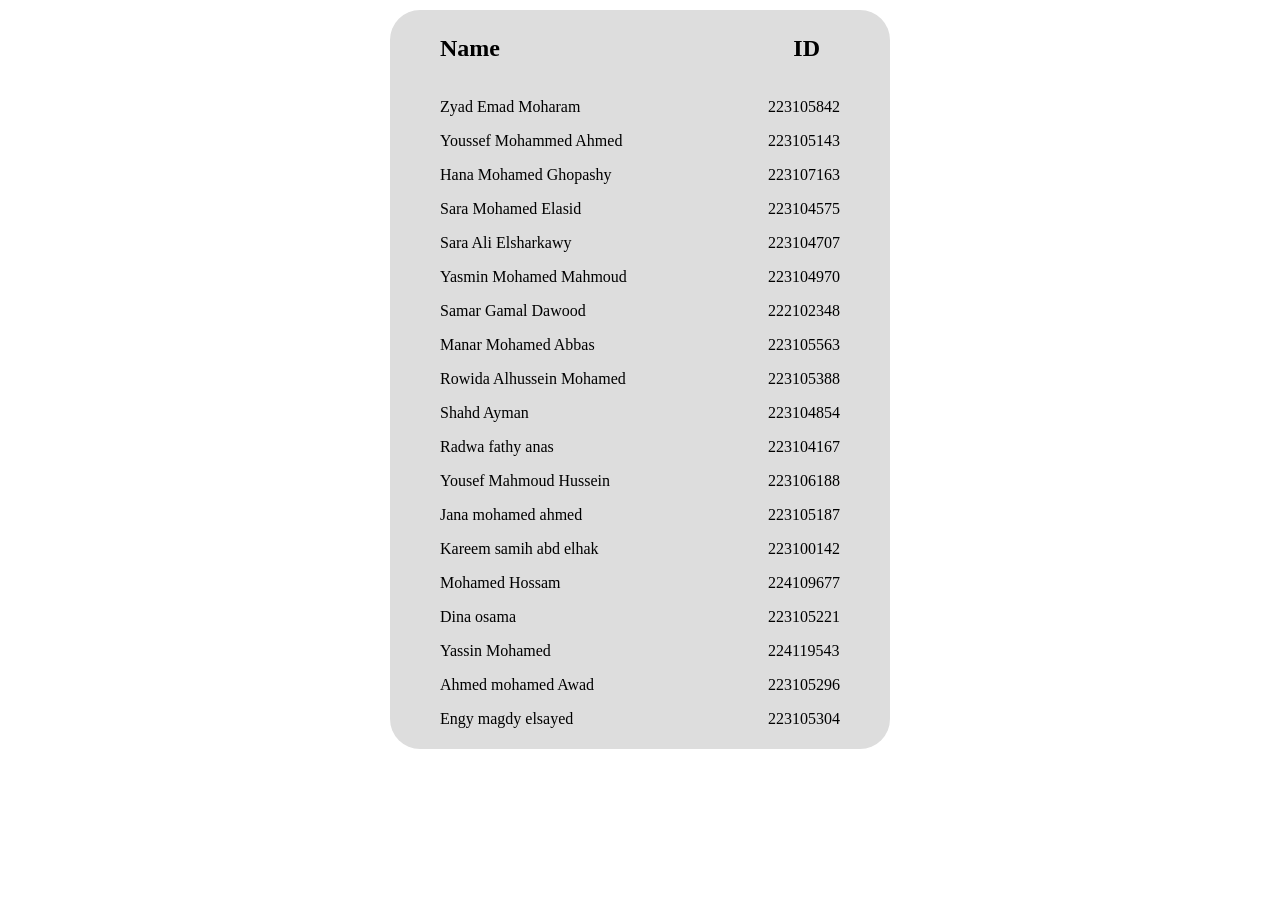
==== pharma.html @ 601b9768 "Add files via upload" ====
<!DOCTYPE html>
<html lang="en">
<head>
    <meta charset="UTF-8">
    <meta name="viewport" content="width=device-width, initial-scale=1.0">
    <title>Document</title>
    <style>
        body{
            background: url(https://i.pinimg.com/736x/60/1c/0b/601c0b86702828468c9dc335f1e654e6.jpg) no-repeat fixed;
            background-size: cover;
        }
        #content{
            width: 500px;
            background-color: #dddddd;
            margin: auto;
            margin-top: 10px;
            border-radius: 30px;
            padding: 5px 50px;
            box-sizing: border-box;
        }
        #header{
            width: 100%;
            display: flex;
            justify-content: space-between;
            align-items: center;
        }
        #bd{
            width: 100%;
            display: flex;
            flex-direction: row-reverse;
            justify-content: space-between;
            align-items: center;
        }
    </style>
</head>
<body>
    <div id="content">
        <div id="header">
            <h2>Name</h2>
            <h2 style="margin-right: 20px;">ID</h2>
        </div>
        <div id="bd">
            <div id="IDS">
            <p>223105842</p>
            <p>223105143 </p>
            <p>223107163</p>
            <p>223104575</p>
            <p>223104707</p>
            <p>223104970</p>
            <p>222102348</p>
            <p>223105563</p>
            <p>223105388</p>
            <p>223104854</p>
            <p>223104167</p>
            <p>223106188</p>
            <p>223105187</p>
            <p>223100142</p>
            <p>224109677</p>
            <p>223105221</p>
            <p>224119543</p>
            <p>223105296</p>
            <p>223105304</p>
        </div>
        <div id="Names">
            <p>Zyad Emad Moharam </p>
            <p>Youssef Mohammed Ahmed</p>
            <p>Hana Mohamed Ghopashy</p>
            <p>Sara Mohamed Elasid</p>
            <p>Sara Ali Elsharkawy </p>
            <p>Yasmin Mohamed Mahmoud</p>
            <p>Samar Gamal Dawood </p>
            <p>Manar Mohamed Abbas</p>
            <p>Rowida Alhussein Mohamed</p>
            <p>Shahd Ayman</p>
            <p>Radwa fathy anas</p>
            <p>Yousef Mahmoud Hussein</p>
            <p>Jana mohamed ahmed</p>
            <p>Kareem samih abd elhak</p>
            <p>Mohamed Hossam </p>
            <p>Dina osama </p>
            <p>Yassin Mohamed</p>
            <p>Ahmed mohamed Awad </p>
            <p>Engy magdy elsayed</p>
        </div>
        </div>
    </div>
</body>
</html>
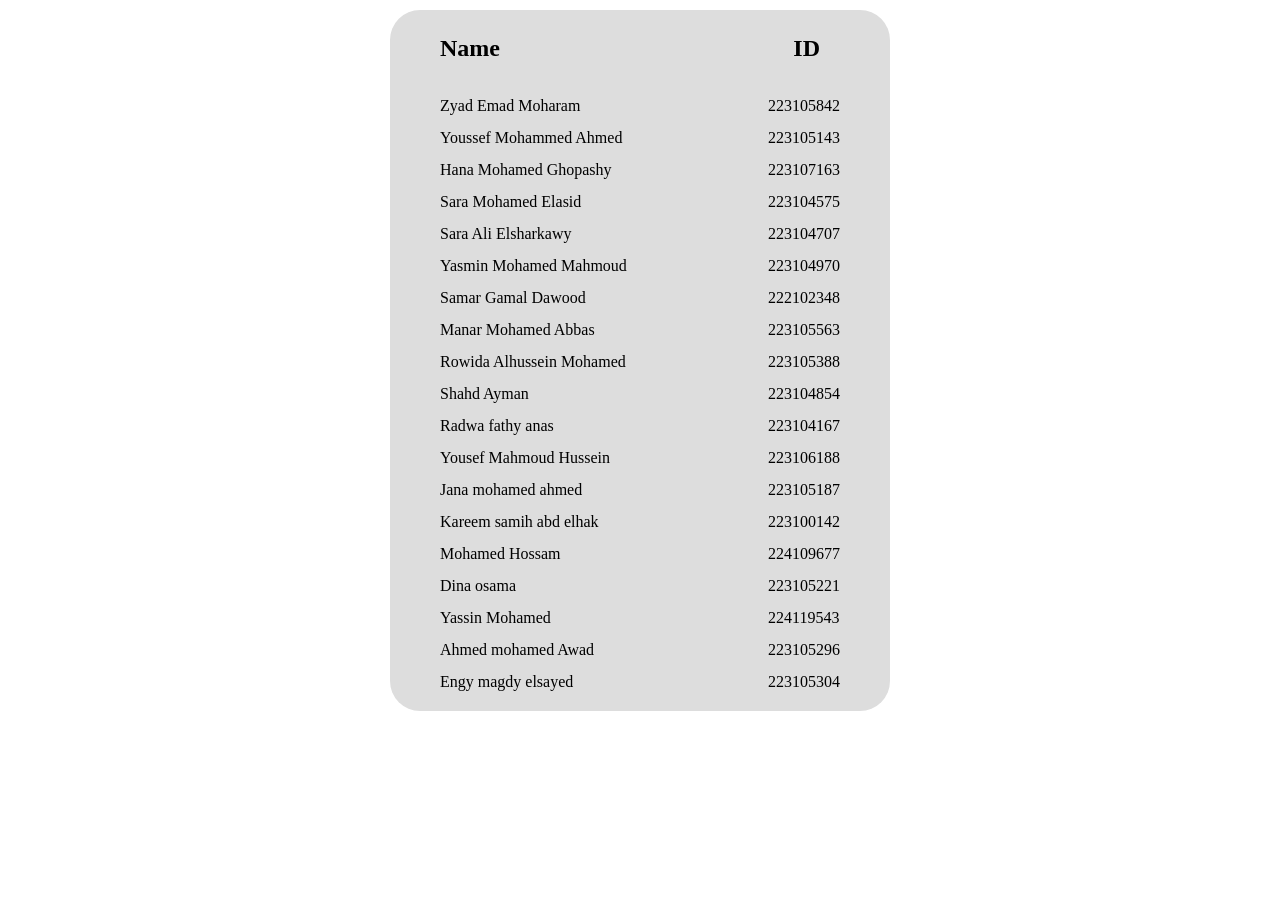
==== commit a8e3c63c: "Update pharma.html" ====
--- a/pharma.html
+++ b/pharma.html
@@ -30,6 +30,9 @@
             flex-direction: row-reverse;
             justify-content: space-between;
             align-items: center;
+        }
+        p{
+            line-height: 1rem;
         }
     </style>
 </head>
@@ -85,4 +88,4 @@
         </div>
     </div>
 </body>
-</html>+</html>
